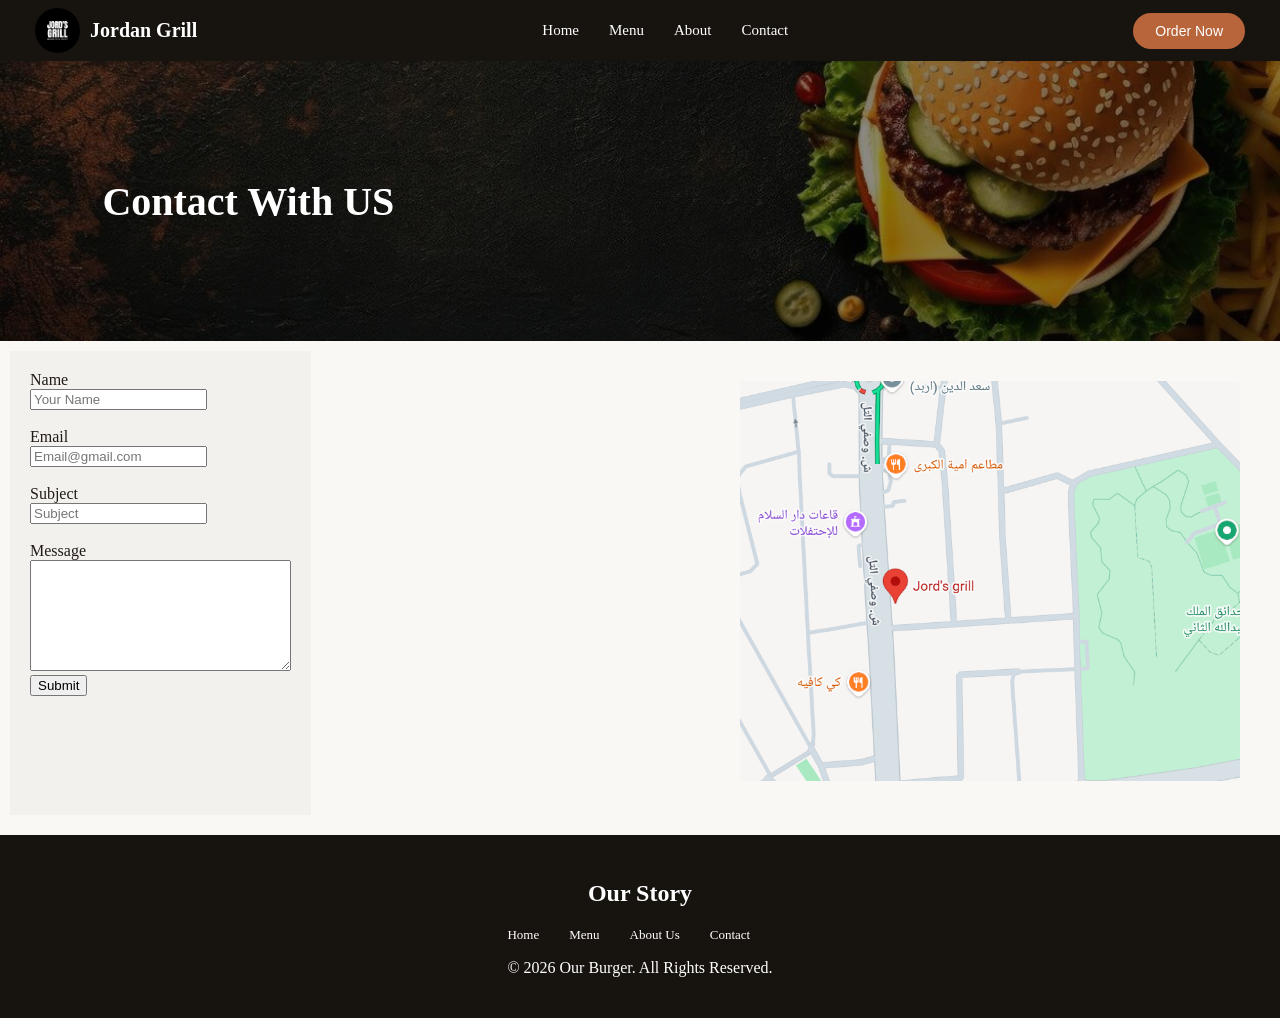
==== html/contact.html @ 745b40c3 "code for project in  all page" ====
<!DOCTYPE html>
<html lang="en">

<head>
    <meta charset="UTF-8">
    <meta name="viewport" content="width=device-width, initial-scale=1.0">

    <title>Contact Us</title>

    <link rel="stylesheet" href="../css/contact.css">
</head>
<body>

    <header>

        <nav>

            <div class="logo">
                <img src="../public/Burger_logo.jpg" alt="Jordan Grill Logo">
                <h2>Jordan Grill</h2>
            </div>

            <div class="links">
                <a href="index_pro.html">Home</a>
                <a href="menu.html">Menu</a>
                <a href="about.html">About</a>
                <a href="contact.html">Contact</a>
            </div>

            <button class="order-btn">
                Order Now
            </button>

        </nav>

    </header>
    <section class="hero">

        <img src="../public/back2.jpg" alt="Burger">

        <div class="hero-text">

            <h1>Contact With US</h1>

            

        </div>

    </section>
    <main>
        <form>
            <div class="hero_form">
        <div class="form">
            <label for="name">Name</label><br>
            <input type="text" name="name" id="name" placeholder="Your Name"><br>
            <br>

            <label for="email">Email</label><br>
            <input type="email" name="Email" id="Email" placeholder="Email@gmail.com"><br>
            <br>

            <label for="Subject">Subject</label><br>
            <input type="text" name="Subject" id="Subject" placeholder="Subject"><br>
            <br>

             <label for="message">Message</label><br>
            <textarea id="message" name="message" rows="7" cols="30"></textarea><br>
            <input type="submit" value="Submit"><br>

        </div>
        <div class="mid">

        </div>
        <div>
            <img src="../public/map.jpg.png" alt=""/>
        </div>

        </div>
        </form>

    </main>
    <footer>

        <div class="footer">

            <h2>Our Story</h2>

            

            <div class="links">
                <a href="index_pro.html">Home</a>
                <a href="menu.html">Menu</a>
                <a href="about.html">About Us</a>
                <a href="contact.html">Contact</a>
            </div>

            <p>© 2026 Our Burger. All Rights Reserved.</p>

        </div>

    </footer>

</body>
</html>
---- css/contact.css ----
body {
    margin: 0;
    font-family: Georgia, 'Times New Roman', serif;
    background-color: #faf8f5;
    color: #211b17;
}


header {
    background-color: #17130f;
    color: white;
}

nav {
    display: flex;
    flex-direction: row;
    align-items: center;
    justify-content: space-between;
   padding: 8px 35px;
   flex-wrap: wrap;

}




.logo {
    display: flex;
    align-items: center;
    gap: 10px;
    flex-wrap: wrap;

}

.logo img {
    width: 45px;
    height: 45px;

    border-radius: 50%;
    object-fit: cover;
}

.logo h2 {
    margin: 0;
    font-size: 20px;
}



.links {
    display: flex;
    gap: 30px;
    flex-wrap: wrap;

}

.links a {
    color: white;
    text-decoration: none;
    font-size: 15px;
}

.links a:hover {
    color: #c66b3d;
}



.order-btn {
    border: none;
    border-radius: 20px;

    padding: 10px 22px;

    background-color: #b9653c;
    color: white;

    font-size: 14px;
    cursor: pointer;
}

.order-btn:hover {
    background-color: #8e4729;
}
.hero {
    position: relative;

    width: 100%;
    height: 280px;

    overflow: hidden;
}

.hero img {
    width: 100%;
    height: 100%;

    object-fit: cover;

    filter: brightness(55%);/* لاشعاع الاضاءة*/
}

.hero-text {
    position: absolute;

    left: 8%;
    top: 50%;

    transform: translateY(-50%);

    color: white;
}

.hero-text h1 {
    margin: 0;

    font-size: 40px;
}

.form{
    padding: 20px;
    size: 100px;
    background-color: rgba(243, 241, 238, 0.993);
    
}

.hero_form{
    display: flex;
    flex-direction: row;
    flex-wrap: wrap;
    justify-content: space-between;
    padding: 10px;
    
    
}
.hero_form img{
    width: 500px;
    height: 400px;
    object-fit: cover;
    padding: 30px;
}

























footer {

    background-color: #17130f;

    color: white;

    display: flex;
    flex-direction: row;

    justify-content: space-around;

    padding: 25px 40px;

    margin-top: 10px;
}


footer h2{
   text-align: center;
}







.footer-links h3,
.footer-contact h3 {
    margin-top: 0;
    font-size: 15px;
    
}

.footer a {

    color: white;

    text-decoration: none;

    font-size: 13px;
    
}

.footer-links a:hover {
    color: #c66b3d;
}
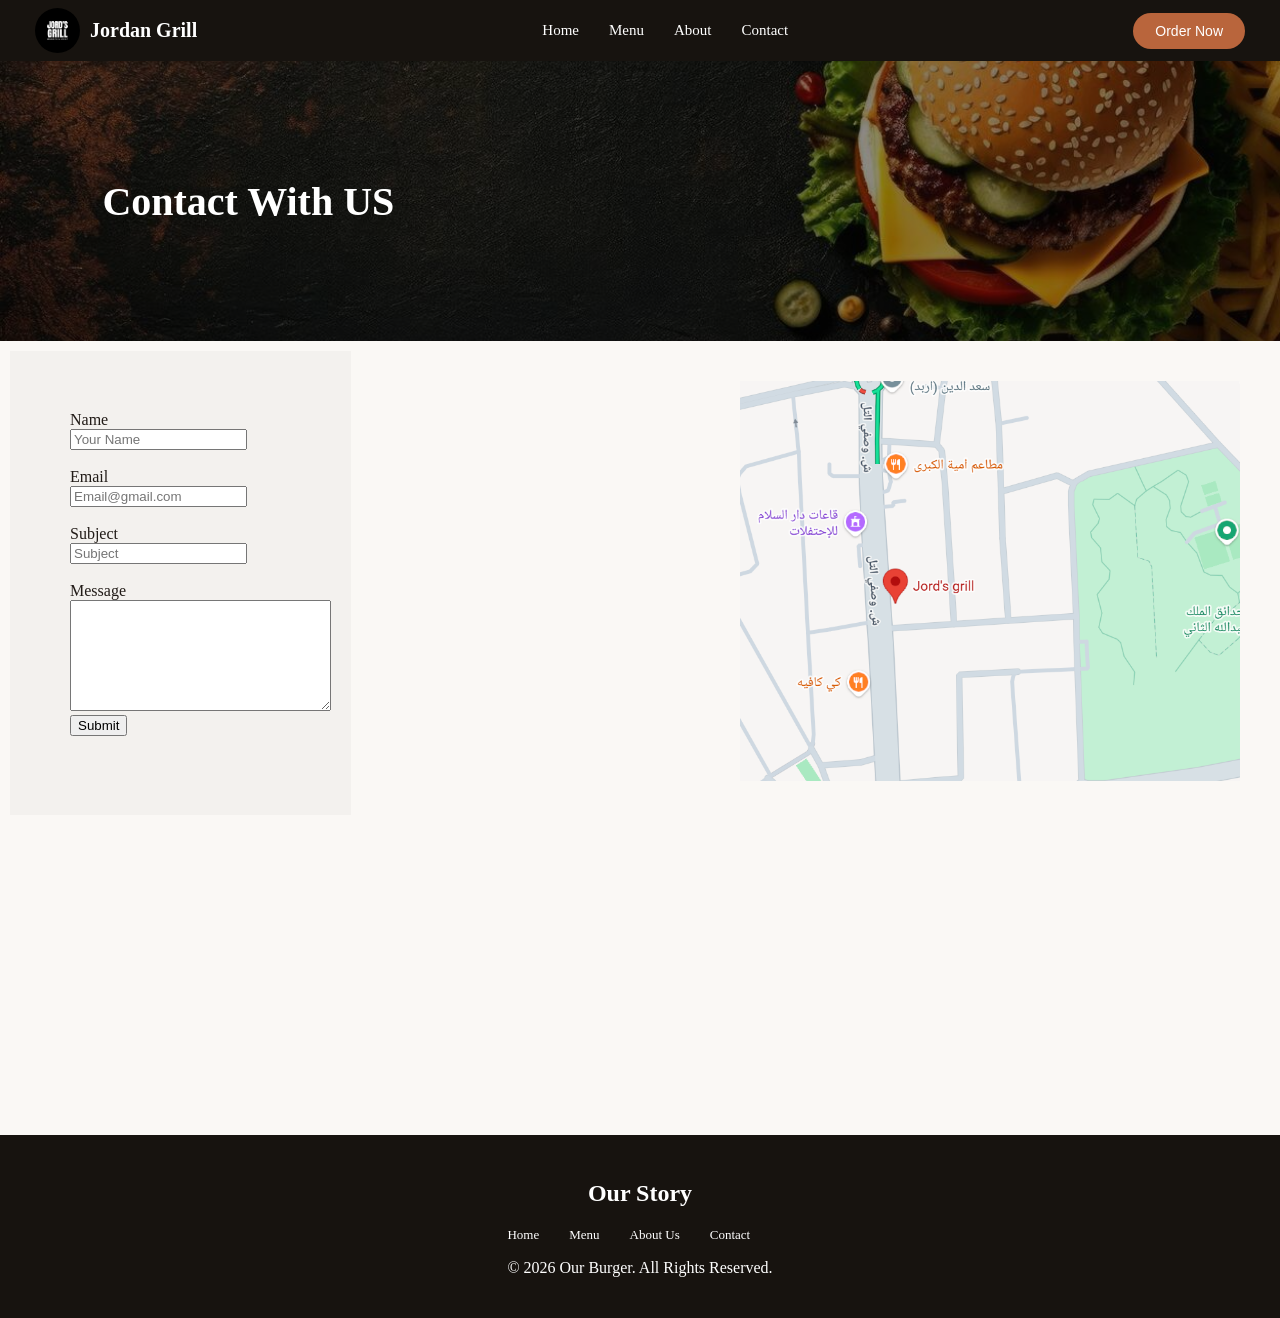
==== commit a6df8775: "put a video in contact page" ====
--- a/html/contact.html
+++ b/html/contact.html
@@ -77,6 +77,13 @@
 
         </div>
         </form>
+        <section>
+            <div class="video">
+            <video autoplay muted loop>
+            <source src="../public/burger_video.mp4" type="video/mp4">
+            </video>
+            </div>
+        </section>
 
     </main>
     <footer>
--- a/css/contact.css
+++ b/css/contact.css
@@ -122,6 +122,8 @@
     padding: 20px;
     size: 100px;
     background-color: rgba(243, 241, 238, 0.993);
+    padding-left: 60px ;
+    padding-top: 60px ;
     
 }
 
@@ -142,26 +144,17 @@
 }
 
 
-
-
-
-
-
-
-
-
-
-
-
-
-
-
-
-
-
-
-
-
+.video {
+    display: flex;
+    justify-content: center;
+    align-items: center;
+    
+}
+.video video {
+    width:600px;
+    border-radius: 15px;
+    
+}
 
 
 
